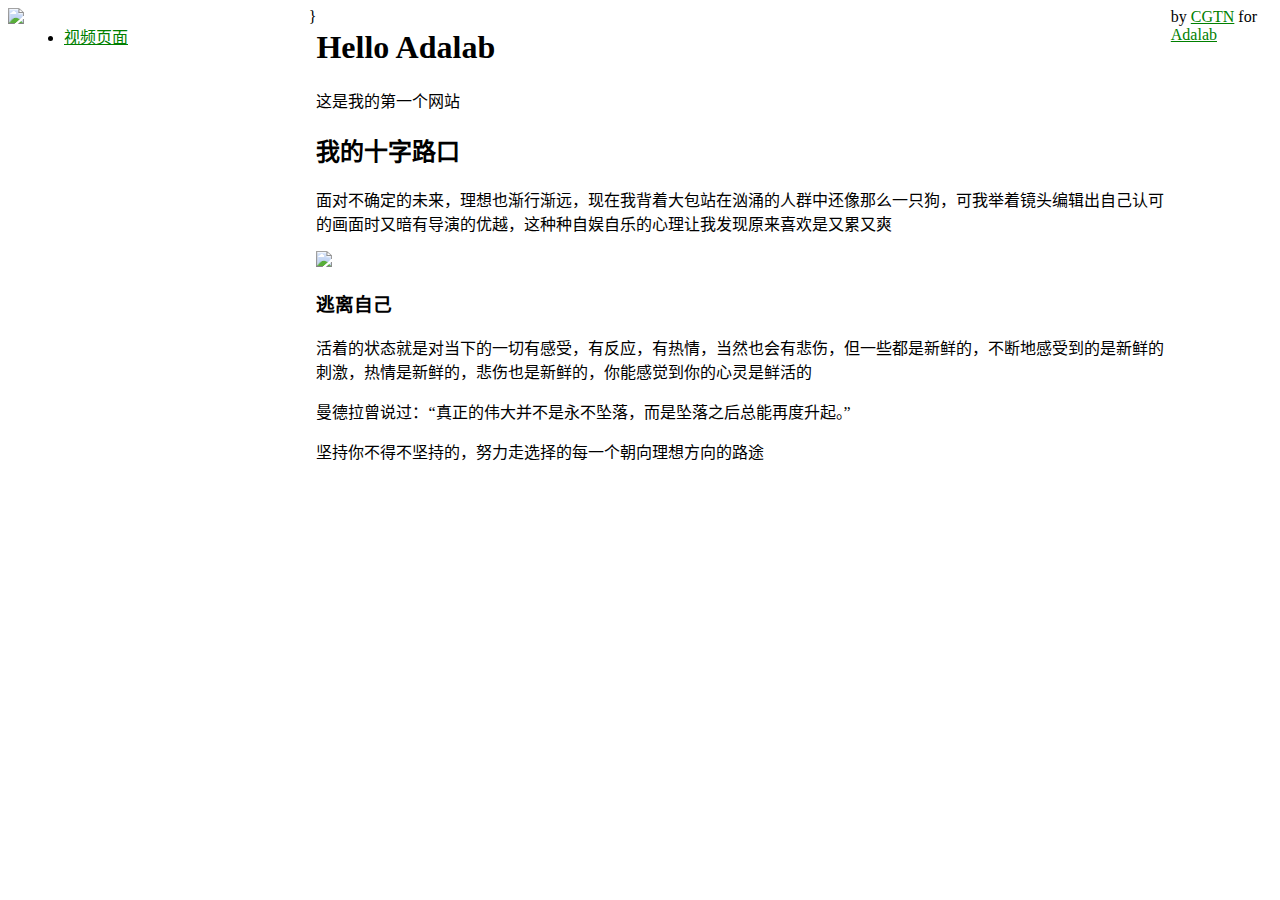
==== index.html @ 4301489f "Update index.html" ====
<!DOCTYPE html>

<html lang="zh-CN">

<head>
    <meta charset="utf-8">
    <title>我的个人网站</title>
<link href="https://www.adalab.cn/admission.css" rel="stylesheet">
<link href="style.css" rel="stylesheet">
<script src="thumbnail.js"></script>
</head>
<body>
<header><img src="https://bpic.588ku.com/back_pic/06/03/59/6560c21c5b6c130.jpg"></header>
   <main>
    <aside>
    <ul>
     <li><a href="./bilibili.html">视频页面</a></li>
    </ul>
    </aside>}
    <article>
<h1>Hello Adalab</h1>
<p>这是我的第一个网站</p>
<h2>我的十字路口</h2>
<p>面对不确定的未来，理想也渐行渐远，现在我背着大包站在汹涌的人群中还像那么一只狗，可我举着镜头编辑出自己认可的画面时又暗有导演的优越，这种种自娱自乐的心理让我发现原来喜欢是又累又爽</p>
<a href="https://www.people.com.cn"><img src="https://pic.quanjing.com/dr/v0/QJ6309832358.jpg@!350h"></a>
<h3>逃离自己</h3>
<p>活着的状态就是对当下的一切有感受，有反应，有热情，当然也会有悲伤，但一些都是新鲜的，不断地感受到的是新鲜的刺激，热情是新鲜的，悲伤也是新鲜的，你能感觉到你的心灵是鲜活的</p>
<p>曼德拉曾说过：“真正的伟大并不是永不坠落，而是坠落之后总能再度升起。”</p>
<p>坚持你不得不坚持的，努力走选择的每一个朝向理想方向的路途</p>
</article>
    </main>
    <footer>by <a href="https://www.zhihu.com/people/liu-xi-5-39" target="_blank">CGTN</a> for <a href="https://www.adalab.cn" target="_blank">Adalab</a>
 </footer>
    </body>
</html>
---- style.css ----
a{
color:green}
body{
display:flex;
flex-direction;column;
}
main{
display:flex;
flex:auto;
}
aside{
flex:1}
article{
flex:3}
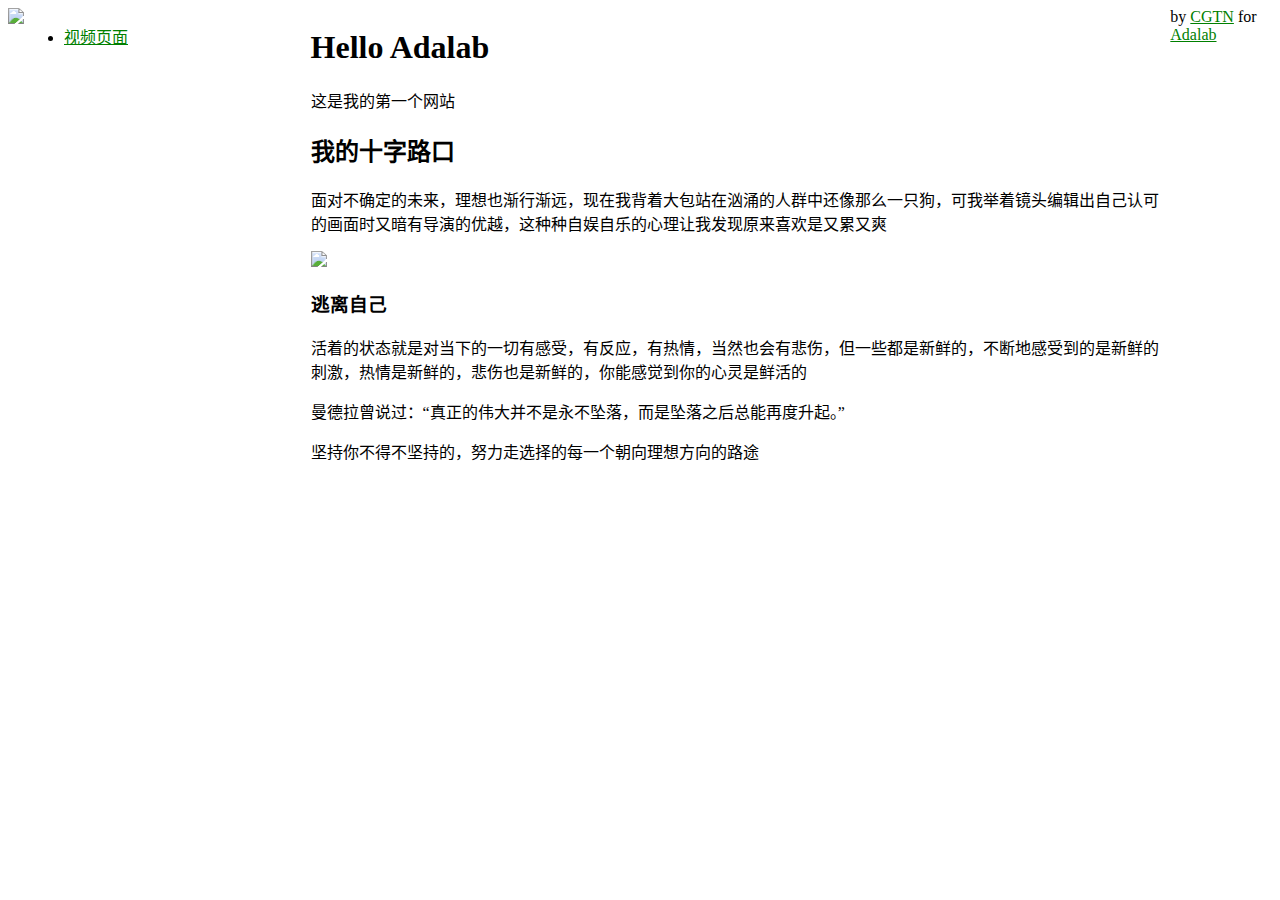
==== commit 6aba0cc0: "Update index.html" ====
--- a/index.html
+++ b/index.html
@@ -16,7 +16,7 @@
     <ul>
      <li><a href="./bilibili.html">视频页面</a></li>
     </ul>
-    </aside>}
+    </aside>
     <article>
 <h1>Hello Adalab</h1>
 <p>这是我的第一个网站</p>
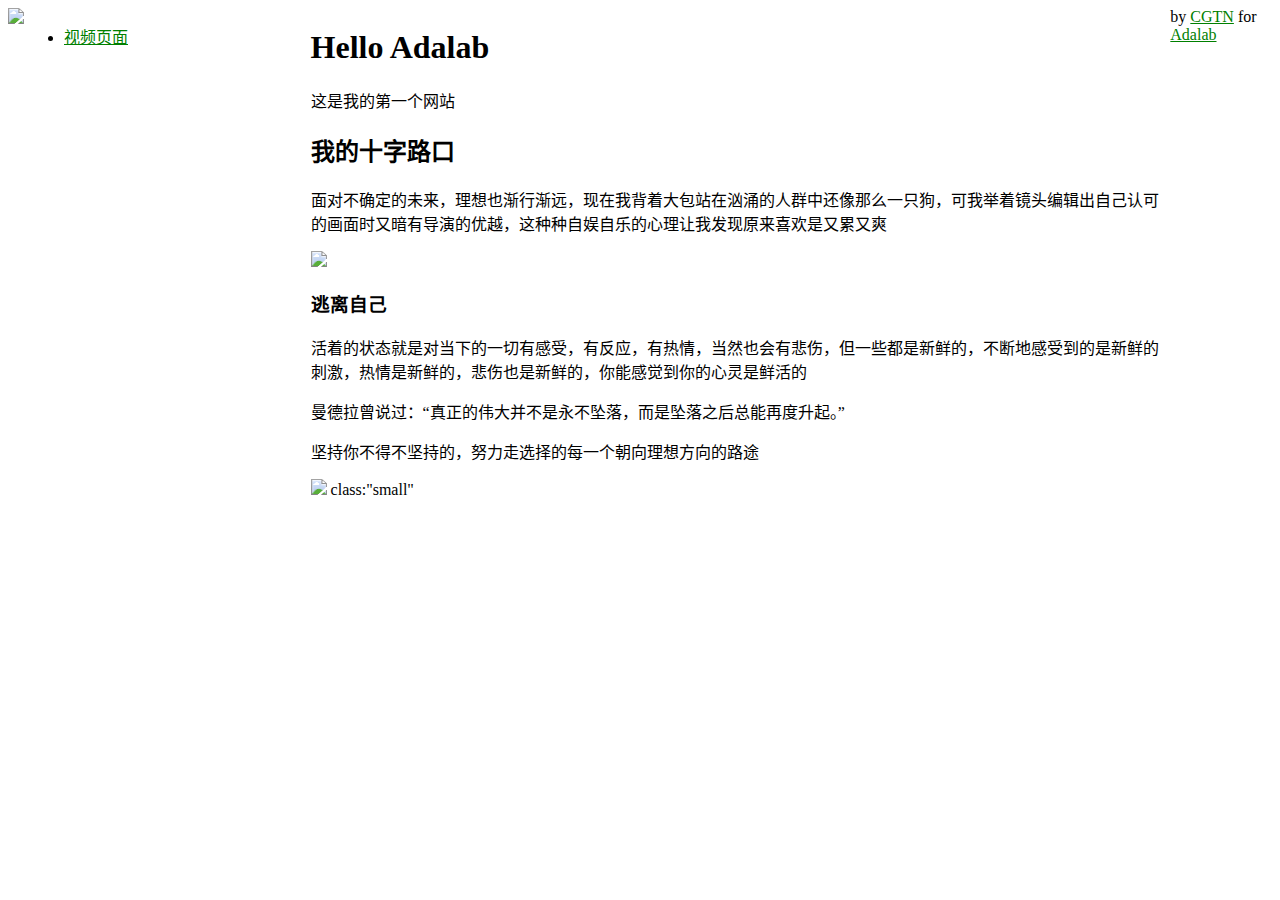
==== commit 8e3ae857: "Update index.html" ====
--- a/index.html
+++ b/index.html
@@ -27,6 +27,8 @@
 <p>活着的状态就是对当下的一切有感受，有反应，有热情，当然也会有悲伤，但一些都是新鲜的，不断地感受到的是新鲜的刺激，热情是新鲜的，悲伤也是新鲜的，你能感觉到你的心灵是鲜活的</p>
 <p>曼德拉曾说过：“真正的伟大并不是永不坠落，而是坠落之后总能再度升起。”</p>
 <p>坚持你不得不坚持的，努力走选择的每一个朝向理想方向的路途</p>
+        <img src="https://www.annspangler.com/wp-content/uploads/2018/12/mountains-800px.jpg">
+        class:"small"
 </article>
     </main>
     <footer>by <a href="https://www.zhihu.com/people/liu-xi-5-39" target="_blank">CGTN</a> for <a href="https://www.adalab.cn" target="_blank">Adalab</a>
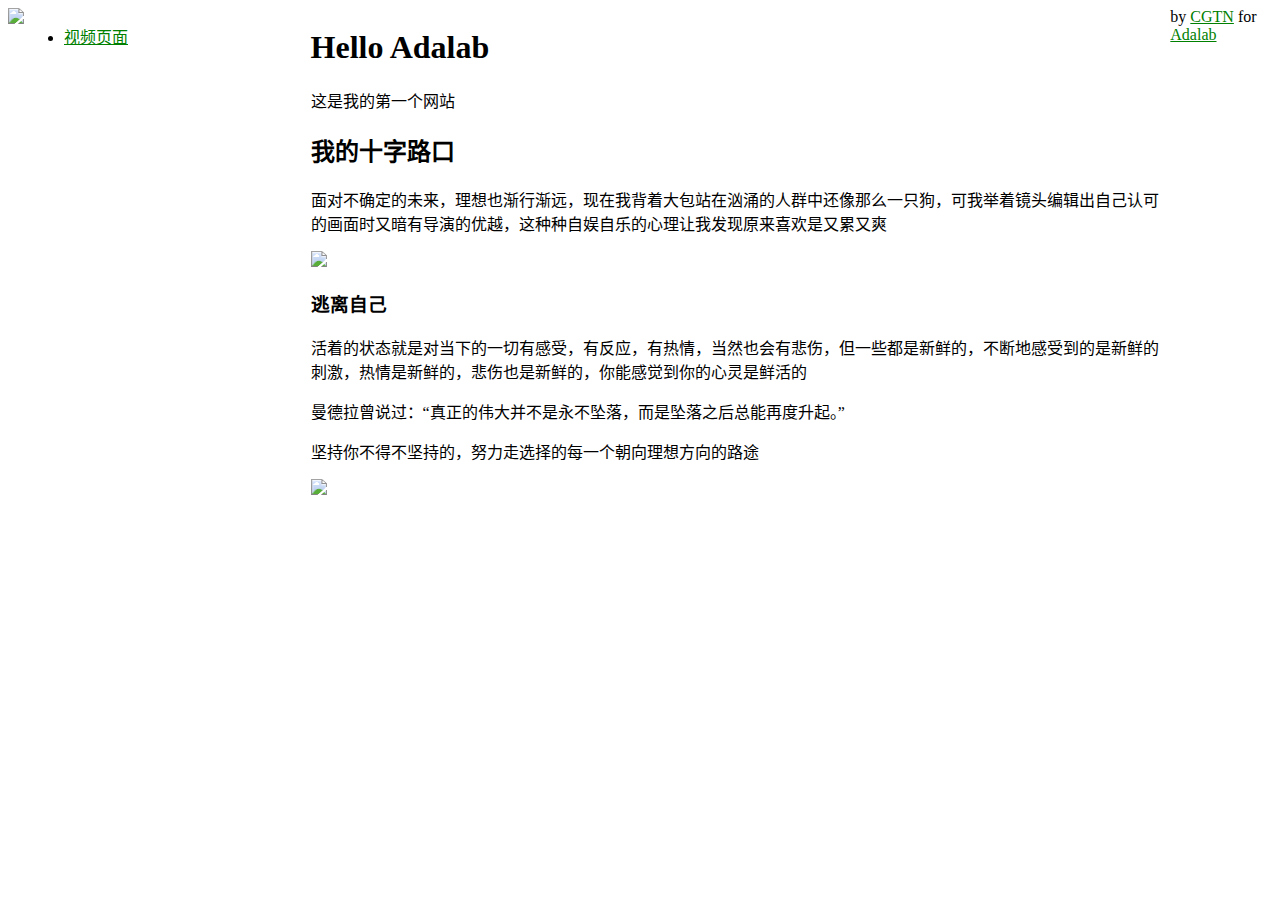
==== commit 94d0ed11: "Update index.html" ====
--- a/index.html
+++ b/index.html
@@ -28,7 +28,6 @@
 <p>曼德拉曾说过：“真正的伟大并不是永不坠落，而是坠落之后总能再度升起。”</p>
 <p>坚持你不得不坚持的，努力走选择的每一个朝向理想方向的路途</p>
         <img src="https://www.annspangler.com/wp-content/uploads/2018/12/mountains-800px.jpg">
-        class:"small"
 </article>
     </main>
     <footer>by <a href="https://www.zhihu.com/people/liu-xi-5-39" target="_blank">CGTN</a> for <a href="https://www.adalab.cn" target="_blank">Adalab</a>
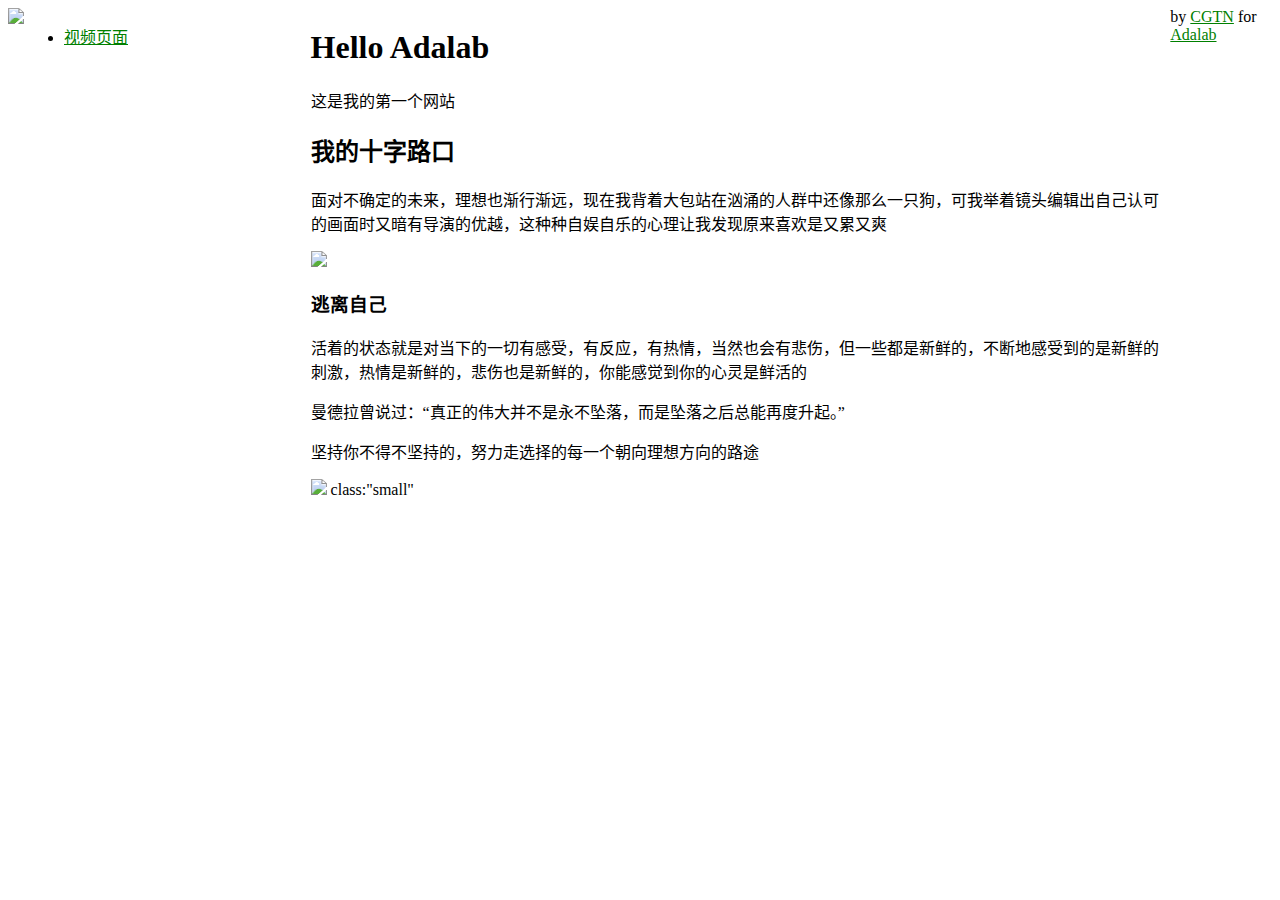
==== commit 163d53a0: "Update index.html" ====
--- a/index.html
+++ b/index.html
@@ -28,6 +28,7 @@
 <p>曼德拉曾说过：“真正的伟大并不是永不坠落，而是坠落之后总能再度升起。”</p>
 <p>坚持你不得不坚持的，努力走选择的每一个朝向理想方向的路途</p>
         <img src="https://www.annspangler.com/wp-content/uploads/2018/12/mountains-800px.jpg">
+        class:"small"
 </article>
     </main>
     <footer>by <a href="https://www.zhihu.com/people/liu-xi-5-39" target="_blank">CGTN</a> for <a href="https://www.adalab.cn" target="_blank">Adalab</a>
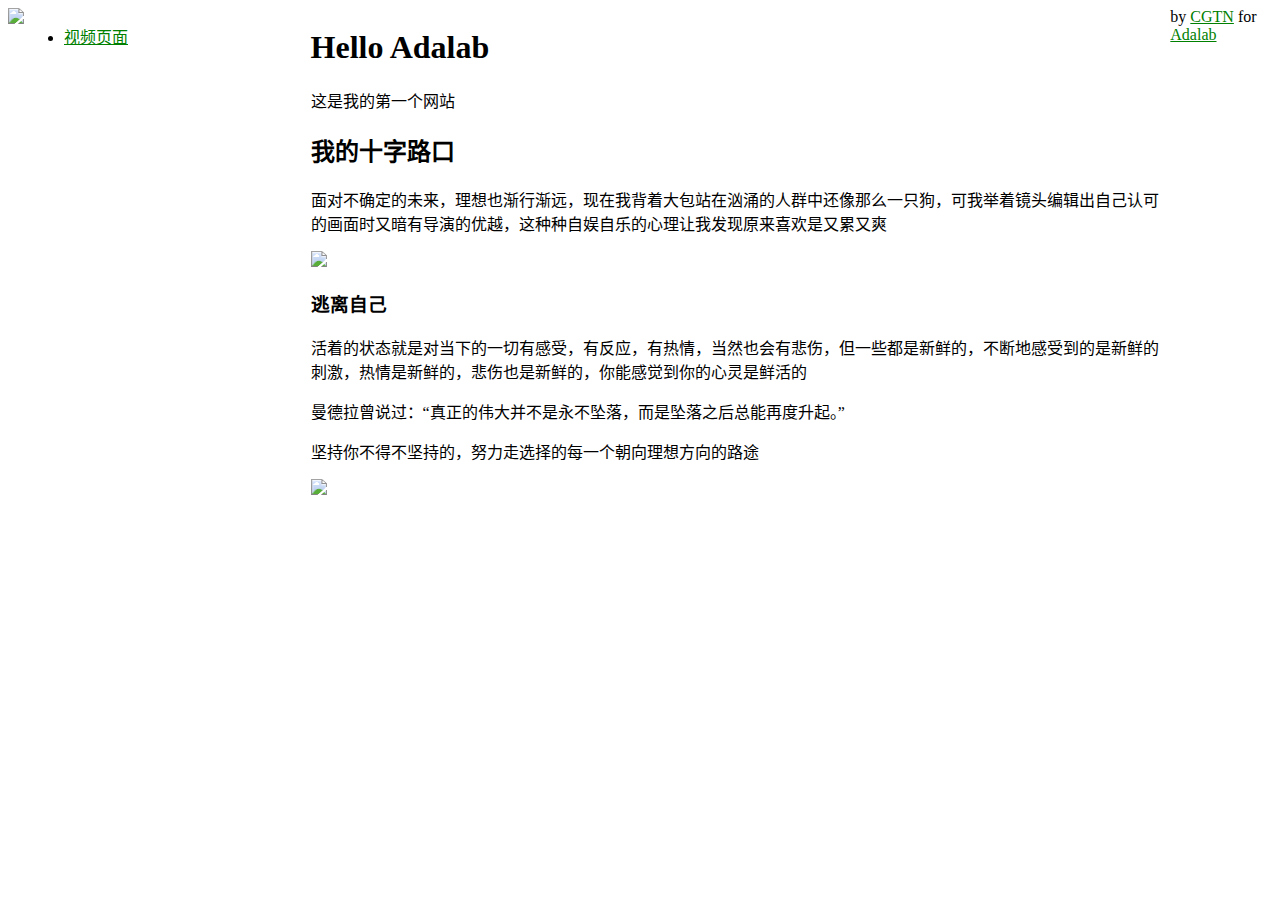
==== commit e338b007: "Update index.html" ====
--- a/index.html
+++ b/index.html
@@ -27,8 +27,7 @@
 <p>活着的状态就是对当下的一切有感受，有反应，有热情，当然也会有悲伤，但一些都是新鲜的，不断地感受到的是新鲜的刺激，热情是新鲜的，悲伤也是新鲜的，你能感觉到你的心灵是鲜活的</p>
 <p>曼德拉曾说过：“真正的伟大并不是永不坠落，而是坠落之后总能再度升起。”</p>
 <p>坚持你不得不坚持的，努力走选择的每一个朝向理想方向的路途</p>
-        <img src="https://www.annspangler.com/wp-content/uploads/2018/12/mountains-800px.jpg">
-        class:"small"
+        <img src="https://www.annspangler.com/wp-content/uploads/2018/12/mountains-800px.jpg" class:"small" id="smart-image">
 </article>
     </main>
     <footer>by <a href="https://www.zhihu.com/people/liu-xi-5-39" target="_blank">CGTN</a> for <a href="https://www.adalab.cn" target="_blank">Adalab</a>
